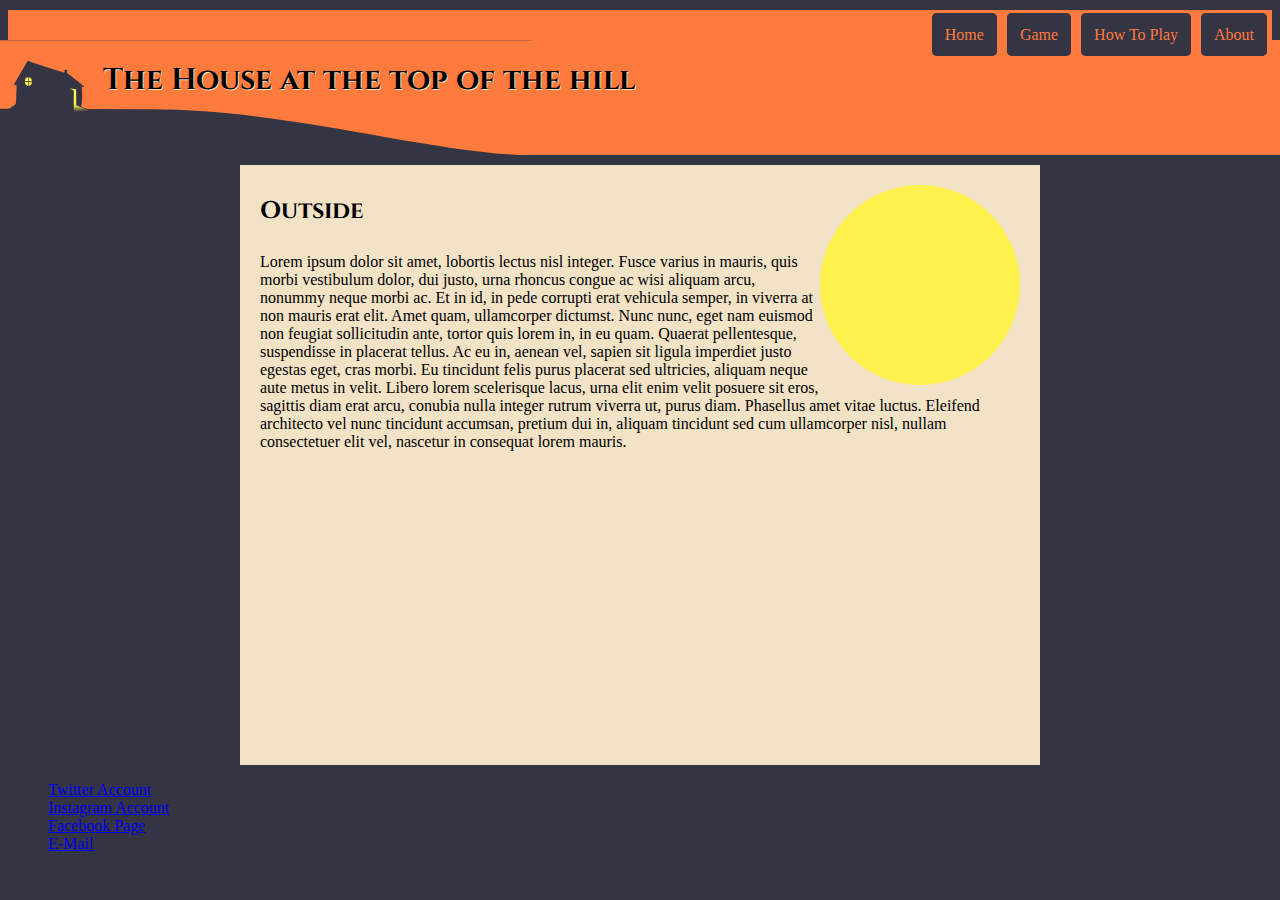
==== index.html @ cdd4f109 "First Version" ====
<!DOCTYPE html>
<html lang="en" dir="ltr">
  <head>
    <meta charset="utf-8">
    <meta name="viewport" content="width=device-width, initial-scale=1.0">
    <title>House at the Top of the Hill</title>
    <link href="https://fonts.googleapis.com/css?family=Bitter|Cinzel|Mali" rel="stylesheet">
    <link rel="stylesheet" href="https://use.fontawesome.com/releases/v5.3.1/css/all.css" integrity="sha384-mzrmE5qonljUremFsqc01SB46JvROS7bZs3IO2EmfFsd15uHvIt+Y8vEf7N7fWAU" crossorigin="anonymous">
    <link rel="stylesheet" href="css/style.css">
    <!-- Keywords 'choose your own adventure, quest text adventure, text adventure app, text adventure game' -->
  </head>
  <body>
    <nav class="">
      <ul>
        <li><a href="#"><i class="far fa-building"></i> Home</a></li>
        <li><a href="#"><i class="fas fa-dice"></i> Game</a></li>
        <li><a href="#"><i class="fas fa-question"></i> How To Play</a></li>
        <li><a href="#"><i class="fas fa-book-reader"></i> About</a></li>
      </ul>
      <span><h2>An Online Choose Your Own Adventure Quest</h2></span>
    </nav>
    <header>
      <div class="header-hill-bg">
        <div class="title">
          <h1>The House at the top of the hill</h1>
        </div>
      </div>
    </header>
    <div class="content-wrap">
      <section class="house-logo">

      </section>


      <section class="room-content">
        <div class="room-header">
          <h1 class="room-title">Outside</h1>
          <div class="room-logo"></div>
        </div>
        <p>Lorem ipsum dolor sit amet, lobortis lectus nisl integer. Fusce varius in mauris, quis morbi vestibulum dolor, dui justo, urna rhoncus congue ac wisi aliquam arcu, nonummy neque morbi ac. Et in id, in pede corrupti erat vehicula semper, in viverra at non mauris erat elit. Amet quam, ullamcorper dictumst. Nunc nunc, eget nam euismod non feugiat sollicitudin ante, tortor quis lorem in, in eu quam. Quaerat pellentesque, suspendisse in placerat tellus. Ac eu in, aenean vel, sapien sit ligula imperdiet justo egestas eget, cras morbi. Eu tincidunt felis purus placerat sed ultricies, aliquam neque aute metus in velit. Libero lorem scelerisque lacus, urna elit enim velit posuere sit eros, sagittis diam erat arcu, conubia nulla integer rutrum viverra ut, purus diam. Phasellus amet vitae luctus. Eleifend architecto vel nunc tincidunt accumsan, pretium dui in, aliquam tincidunt sed cum ullamcorper nisl, nullam consectetuer elit vel, nascetur in consequat lorem mauris.</p>
      </section>
    </div>
    <footer>
      <ul>
        <li><a href="#">Twitter Account</a></li>
        <li><a href="#">Instagram Account</a></li>
        <li><a href="#">Facebook Page</a></li>
        <li><a href="#">E-Mail</a></li>
      </ul>
    </footer>
  </body>
</html>
---- css/style.css ----
/* Reference
font-family: 'Bitter', serif;
font-family: 'Cinzel', serif;
font-family: 'Mali', cursive;
#353442 - Dark Blue
#FFF14D - Bright Yellow
#F2E2C6 - Pale Beige
#44A6B2 - Muted Blue
#FF7A3D - Muted Orange
*/

/* The box fix starts here */
html {
  box-sizing: border-box;
}

*,
*:before,
*:after {
  box-sizing: inherit;
}
/* The box fix ends here */

body {
  background: #353442;
}

nav {
    background-color: #FF7A3D;
}

nav ul {
  list-style: none;
  padding: 0;
  margin: 10px 0;
  height: 50px;
  width: 100%;
  display: flex;
  justify-content: flex-end;
  align-items: center;
}

nav ul li a {
  padding: 10px;
  margin: 5px;
  color: #FF7A3D;
  text-decoration: none;
  background: #353442;
  border-radius: 5px;
  border-style: solid;
  border-width: 3px;
  border-color: #353442;
}

nav ul li a:hover {
  border-width: 3px;
  border-color: #FFF14D;
}

header {
  background-color: #FF7A3D;
  height: 115px;
  /* padding: 2px 5px 2px 5px; */
  margin: -80px -10px 10px -15px;
  display: flex;
}

.header-hill-bg {
  padding: 0;
  margin: 0;
  height: 115px;
  background-image: url(../images/hill_bg.svg);
  background-repeat: no-repeat;
  background-size: 546px 116px;
}

.title {
  margin: 17px 0px 0px 110px;
}

header h1, header h2 {
  font-family: 'Cinzel', serif;
  font-size: 30px;
  text-shadow: 1px 1px #F2E2C6;
}

h2 {
  font-family: 'Cinzel', serif;
  font-size: 20px;
  text-shadow: 1px 1px #F2E2C6;
  text-align: right;
  display: flex;
  
}

.content-wrap{
  width: 80%;
  max-width: 900px;
  margin: 0 auto;
}

footer ul {
  list-style: none;
}

.room-title {
  margin: 0px;
  padding: 10px 0px 10px 0px;
  font-family: 'Cinzel', serif;
  font-size: 24px;
  display: inline-block;
  vertical-align: bottom;
}

.room-logo {
  border-style: solid;
  border: 0;
  border-radius: 100%;
  background: #FFF14D;
  width: 200px;
  height: 200px;
  display: inline-block;
  float:right;
}

.room-content {
  width: 800px;
  height: 600px;
  margin: 0 auto;
  background: #F2E2C6;
  padding: 20px 20px 20px 20px;
}

.room-item p {
  margin: 0;
}
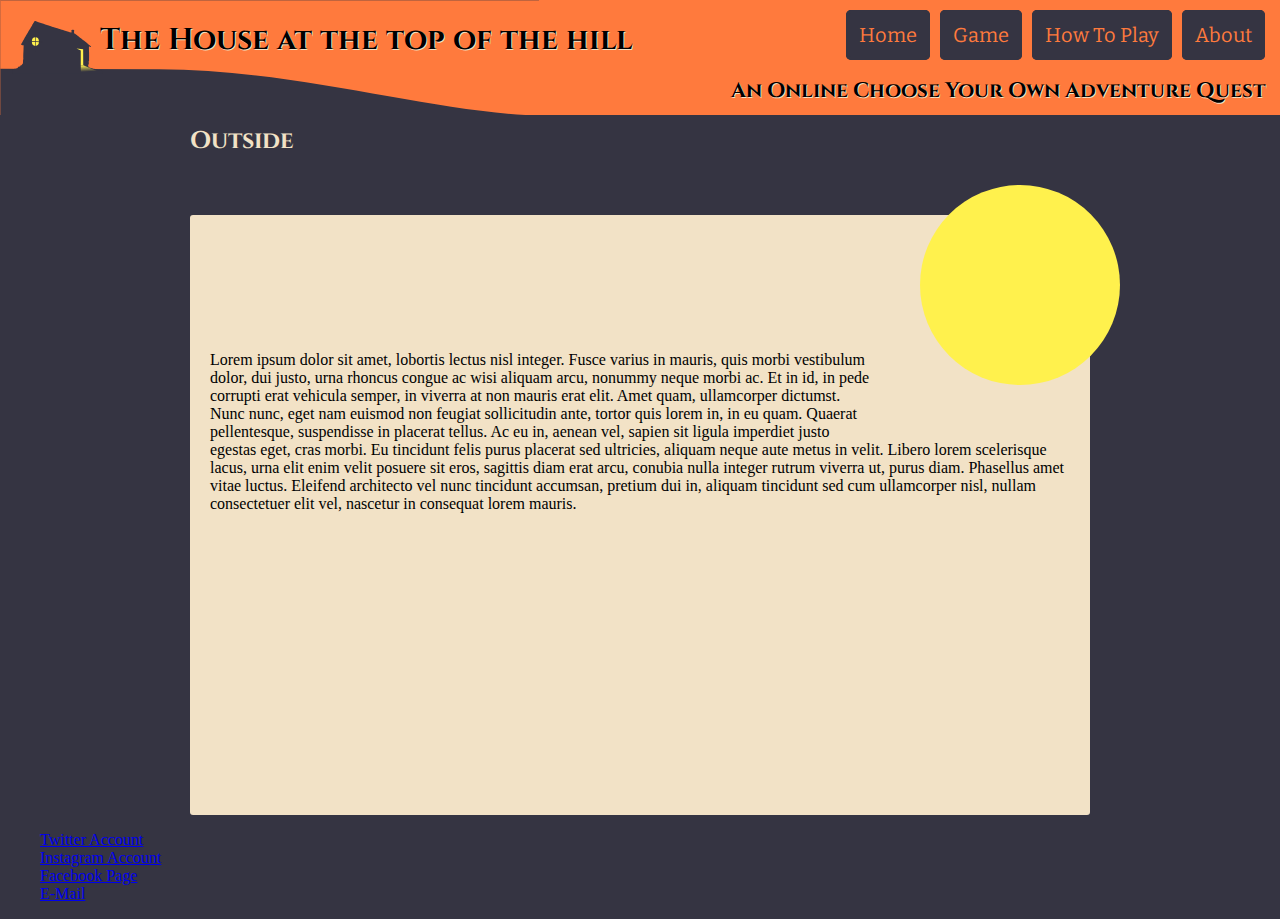
==== commit 477fac08: "Latest Version" ====
--- a/index.html
+++ b/index.html
@@ -10,31 +10,30 @@
     <!-- Keywords 'choose your own adventure, quest text adventure, text adventure app, text adventure game' -->
   </head>
   <body>
-    <nav class="">
-      <ul>
-        <li><a href="#"><i class="far fa-building"></i> Home</a></li>
-        <li><a href="#"><i class="fas fa-dice"></i> Game</a></li>
-        <li><a href="#"><i class="fas fa-question"></i> How To Play</a></li>
-        <li><a href="#"><i class="fas fa-book-reader"></i> About</a></li>
-      </ul>
-      <span><h2>An Online Choose Your Own Adventure Quest</h2></span>
-    </nav>
-    <header>
-      <div class="header-hill-bg">
-        <div class="title">
-          <h1>The House at the top of the hill</h1>
-        </div>
+    <div class="header-nav-bar">
+      <div class="nav-subtitle">
+        <nav>
+          <a href="#" class="hamburger">&#8801;</a>
+          <ul class="main-nav">
+            <a href="#" class="close button-style-2"><i class="far fa-times-circle"></i></a>
+            <li><a class="button-style-1" href="#"><i class="far fa-building"></i> Home</a></li>
+            <li><a class="button-style-1" href="#"><i class="fas fa-dice"></i> Game</a></li>
+            <li><a class="button-style-1" href="#"><i class="fas fa-question"></i> How To Play</a></li>
+            <li><a class="button-style-1" href="#"><i class="fas fa-book-reader"></i> About</a></li>
+          </ul>
+        </nav>
+        <span id="subtitle"><h2>An Online Choose Your Own Adventure Quest</h2></span>
       </div>
-    </header>
+      <header>
+        <span id="title">The House <span>at the</span> top <span>of the</span> hill</span>
+      </header>
+    </div>
     <div class="content-wrap">
-      <section class="house-logo">
-
+      <section class="room-header">
+        <h1 class="room-title">Outside</h1>
       </section>
-
-
       <section class="room-content">
         <div class="room-header">
-          <h1 class="room-title">Outside</h1>
           <div class="room-logo"></div>
         </div>
         <p>Lorem ipsum dolor sit amet, lobortis lectus nisl integer. Fusce varius in mauris, quis morbi vestibulum dolor, dui justo, urna rhoncus congue ac wisi aliquam arcu, nonummy neque morbi ac. Et in id, in pede corrupti erat vehicula semper, in viverra at non mauris erat elit. Amet quam, ullamcorper dictumst. Nunc nunc, eget nam euismod non feugiat sollicitudin ante, tortor quis lorem in, in eu quam. Quaerat pellentesque, suspendisse in placerat tellus. Ac eu in, aenean vel, sapien sit ligula imperdiet justo egestas eget, cras morbi. Eu tincidunt felis purus placerat sed ultricies, aliquam neque aute metus in velit. Libero lorem scelerisque lacus, urna elit enim velit posuere sit eros, sagittis diam erat arcu, conubia nulla integer rutrum viverra ut, purus diam. Phasellus amet vitae luctus. Eleifend architecto vel nunc tincidunt accumsan, pretium dui in, aliquam tincidunt sed cum ullamcorper nisl, nullam consectetuer elit vel, nascetur in consequat lorem mauris.</p>
@@ -48,5 +47,8 @@
         <li><a href="#">E-Mail</a></li>
       </ul>
     </footer>
+    <!-- Load javascript files last, to allow HTML to load first.  -->
+    <script src="js/jquery-3.3.1.min.js"></script>
+    <script src="js/main.js"></script>
   </body>
 </html>
--- a/css/style.css
+++ b/css/style.css
@@ -23,16 +23,31 @@
 
 body {
   background: #353442;
-}
-
-nav {
-    background-color: #FF7A3D;
+  margin: 0;
+}
+
+nav a {
+  color: #353442;
+  text-decoration: none;
+}
+
+.nav-subtitle {
+  width: 50%;
+  height: 115px;
+}
+
+.header-nav-bar {
+  background-color: #FF7A3D;
+  display: flex;
+  flex-direction: row-reverse;
+  justify-content: space-between;
+  height: 115px;
 }
 
 nav ul {
   list-style: none;
-  padding: 0;
-  margin: 10px 0;
+  padding: 10px;
+  margin: 10px 0px;
   height: 50px;
   width: 100%;
   display: flex;
@@ -40,7 +55,7 @@
   align-items: center;
 }
 
-nav ul li a {
+.button-style-1 {
   padding: 10px;
   margin: 5px;
   color: #FF7A3D;
@@ -50,22 +65,27 @@
   border-style: solid;
   border-width: 3px;
   border-color: #353442;
-}
-
-nav ul li a:hover {
+  font-family: 'Bitter', serif;
+  font-size: 20px;
+}
+
+.button-style-1:hover {
   border-width: 3px;
   border-color: #FFF14D;
 }
 
+.button-style-2 {
+  padding: 10px;
+  margin: 5px;
+  color: #353442;
+  text-decoration: none;
+  font-family: 'Bitter', serif;
+  /* font-size: 40px; */
+}
+
 header {
-  background-color: #FF7A3D;
-  height: 115px;
-  /* padding: 2px 5px 2px 5px; */
-  margin: -80px -10px 10px -15px;
-  display: flex;
-}
-
-.header-hill-bg {
+  height: 115px;
+  width: 50%;
   padding: 0;
   margin: 0;
   height: 115px;
@@ -74,23 +94,22 @@
   background-size: 546px 116px;
 }
 
-.title {
-  margin: 17px 0px 0px 110px;
-}
-
-header h1, header h2 {
+#title {
   font-family: 'Cinzel', serif;
   font-size: 30px;
+  font-weight: bold;
   text-shadow: 1px 1px #F2E2C6;
-}
-
-h2 {
+  margin: 20px 0px 0px 100px;
+  display: inline-block;
+}
+
+#subtitle {
   font-family: 'Cinzel', serif;
-  font-size: 20px;
+  font-size: 14px;
   text-shadow: 1px 1px #F2E2C6;
+  margin: 1em;
+  display: block;
   text-align: right;
-  display: flex;
-  
 }
 
 .content-wrap{
@@ -101,6 +120,10 @@
 
 footer ul {
   list-style: none;
+}
+
+.room-header {
+  height: 100px;
 }
 
 .room-title {
@@ -110,6 +133,7 @@
   font-size: 24px;
   display: inline-block;
   vertical-align: bottom;
+  color: #F2E2C6;
 }
 
 .room-logo {
@@ -121,16 +145,67 @@
   height: 200px;
   display: inline-block;
   float:right;
+  position: relative;
+  top: -50px;
+  left: 50px;
 }
 
 .room-content {
-  width: 800px;
+  width: 100%;
+  max-width: 900px;
   height: 600px;
   margin: 0 auto;
   background: #F2E2C6;
   padding: 20px 20px 20px 20px;
+  border-style: solid;
+  border: 0;
+  border-radius: 3px;
 }
 
 .room-item p {
   margin: 0;
 }
+
+.hamburger,
+.close {
+  display: none;
+}
+
+@media (max-width: 1080px){
+  .hamburger,
+  .close{
+    font-size: 80px;
+    display:block;
+    text-align: right;
+  }
+  .main-nav {
+    position: fixed;
+    top: -100vh;
+  }
+  .main-nav.open-nav {
+    top: 0;
+    right: 0px;
+    padding: 2% 10%;
+    z-index: 2;
+    background: #FF7A3D;
+    width: 100%;
+    height: 100vh;
+    flex-direction: column;
+    justify-content: space-around;
+    align-content: stretch;
+    padding: 0;
+    margin: 0;
+  }
+
+  nav ul li{
+    width: 100%;
+    text-align: center;
+  }
+
+  .button-style-1{
+    display: inline-block;
+    width: 80%;
+    font-size: 35px;
+    padding: 20px;
+  }
+}
